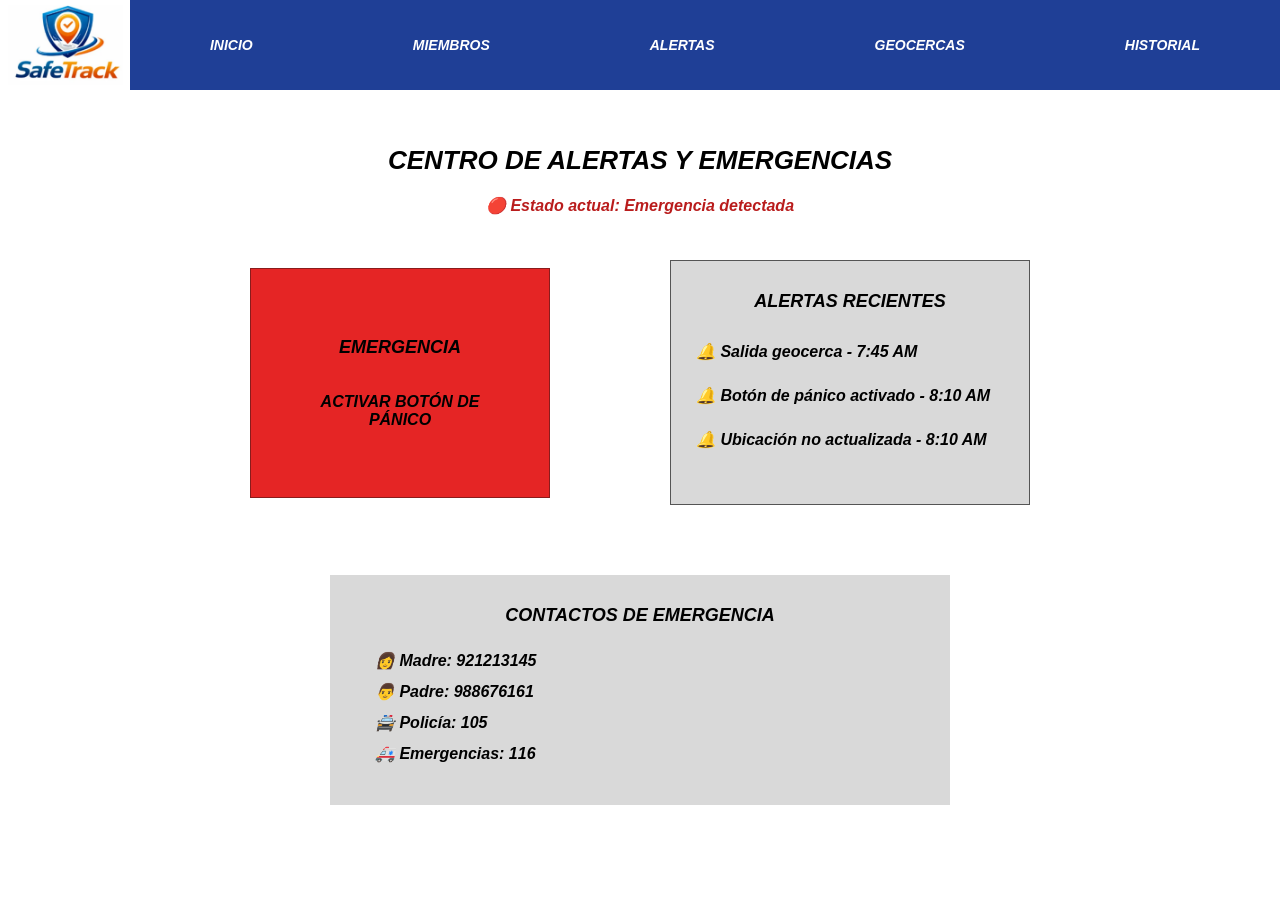
==== alertas.html @ 66469086 "Frontend SafeTrack completado" ====
<!DOCTYPE html>
<html lang="es">
<head>
  <meta charset="UTF-8">
  <meta name="viewport" content="width=device-width, initial-scale=1.0">
  <title>Alertas - SafeTrack</title>
  <link rel="stylesheet" href="styles.css">
</head>
<body>

<header class="navbar">
  <div class="logo-box">
    <img src="assets/logo-safetrack.png" alt="SafeTrack">
  </div>

  <nav class="nav-links">
    <a href="dashboard.html">INICIO</a>
    <a href="miembros.html">MIEMBROS</a>
    <a href="alertas.html">ALERTAS</a>
    <a href="geocercas.html">GEOCERCAS</a>
    <a href="historial.html">HISTORIAL</a>
  </nav>
</header>

<main class="alerts-page">

  <h1>CENTRO DE ALERTAS Y EMERGENCIAS</h1>

  <p class="emergency-status">
    🔴 Estado actual: Emergencia detectada
  </p>

  <section class="alerts-content">

    <div class="panic-card">
      <h2>EMERGENCIA</h2>
      <a href="#" class="panic-btn">ACTIVAR BOTÓN DE PÁNICO</a>
    </div>

    <div class="recent-alerts">
      <h2>ALERTAS RECIENTES</h2>

      <p>🔔 Salida geocerca - 7:45 AM</p>
      <p>🔔 Botón de pánico activado - 8:10 AM</p>
      <p>🔔 Ubicación no actualizada - 8:10 AM</p>
    </div>

  </section>

  <section class="emergency-contacts">
    <h2>CONTACTOS DE EMERGENCIA</h2>

    <p>👩 Madre: 921213145</p>
    <p>👨 Padre: 988676161</p>
    <p>🚔 Policía: 105</p>
    <p>🚑 Emergencias: 116</p>
  </section>

</main>

</body>
</html>
---- styles.css ----
* {
  margin: 0;
  padding: 0;
  box-sizing: border-box;
  font-family: Arial, Helvetica, sans-serif;
}

body {
  background: #d9d9d9;
  color: #000;
}

/* NAVBAR */

.navbar {
  height: 90px;
  background: #1f3f96;
  display: flex;
  align-items: center;
}

.logo-box {
  width: 130px;
  height: 90px;
  background: white;
  display: flex;
  align-items: center;
  justify-content: center;
}

.logo-box img {
  width: 115px;
}

.nav-links {
  flex: 1;
  display: flex;
  justify-content: space-around;
  align-items: center;
}

.nav-links a {
  color: white;
  text-decoration: none;
  font-weight: 800;
  font-size: 14px;
  font-style: italic;
}

/* LANDING */

.hero {
  background: white;
  min-height: 250px;
  display: flex;
  justify-content: center;
  align-items: center;
  gap: 80px;
  padding: 25px 40px;
}

.hero-text {
  width: 500px;
  text-align: center;
}

.hero-text h1 {
  font-size: 26px;
  font-style: italic;
  margin-bottom: 25px;
}

.hero-text p {
  font-size: 14px;
  font-weight: 700;
  font-style: italic;
  margin-bottom: 20px;
}

.btn-primary,
.btn-secondary {
  display: inline-block;
  background: #1f3f96;
  color: white;
  padding: 9px 35px;
  border-radius: 4px;
  text-decoration: none;
  font-weight: 800;
  font-size: 13px;
  font-style: italic;
  box-shadow: 0 3px 4px rgba(0, 0, 0, 0.3);
}

.phone-card {
  width: 320px;
  height: 180px;
  background: #fde7c8;
  border-radius: 90px;
  display: flex;
  align-items: center;
  justify-content: center;
  position: relative;
}

.pin {
  position: absolute;
  top: -25px;
  left: 45px;
  font-size: 42px;
}

.family-img {
  width: 260px;
  max-width: 100%;
  object-fit: contain;
}

.section {
  padding: 25px 70px;
  text-align: center;
}

.gray {
  background: #d9d9d9;
}

.gray-light {
  background: #d1d1d1;
}

.section h2,
.plans-section h2 {
  font-size: 24px;
  font-style: italic;
  margin-bottom: 25px;
}

.cards {
  display: flex;
  justify-content: center;
  gap: 55px;
}

.card {
  width: 210px;
  min-height: 120px;
  background: #d9d9d9;
  border-radius: 4px;
  padding: 20px 15px;
  box-shadow: 0 3px 4px rgba(0, 0, 0, 0.25);
}

.card .icon {
  font-size: 32px;
  margin-bottom: 10px;
}

.card h3 {
  font-size: 14px;
  font-style: italic;
  margin-bottom: 10px;
}

.card p {
  font-size: 13px;
  font-weight: 700;
  font-style: italic;
}

.plans-section {
  background: #d9d9d9;
  text-align: center;
  padding: 15px 70px 35px;
}

.plans {
  display: flex;
  justify-content: center;
  gap: 70px;
}

.plan {
  width: 330px;
  min-height: 310px;
  border: 1px solid #000;
  background: #d9d9d9;
  padding: 20px;
  text-align: left;
}

.plan h3,
.plan h4 {
  text-align: center;
  font-size: 14px;
  font-style: italic;
}

.plan ul {
  margin-top: 15px;
  padding-left: 20px;
}

.plan li {
  font-size: 13px;
  font-weight: 700;
  font-style: italic;
  margin-bottom: 13px;
}

.plan li::marker {
  content: "✓ ";
}

.plan .btn-secondary {
  margin-top: 15px;
  color: #000;
  background: transparent;
  border-bottom: 3px solid #4731ba;
  box-shadow: none;
  padding: 5px 15px;
  display: block;
  text-align: center;
}

footer {
  background: #d1d1d1;
  padding: 25px 80px;
  display: flex;
  justify-content: space-between;
  align-items: flex-start;
}

footer p,
footer li,
footer h3 {
  font-size: 14px;
  font-weight: 700;
  font-style: italic;
  margin-bottom: 8px;
}

.footer-team ul {
  padding-left: 20px;
}

/* LOGIN Y REGISTRO */

.auth-page {
  min-height: calc(100vh - 90px);
  background: white;
  display: flex;
  justify-content: center;
  align-items: flex-start;
  padding: 55px 20px;
}

.auth-card {
  width: 540px;
  background: #d9d9d9;
  border: 1px solid #555;
  border-radius: 8px;
  padding: 35px 35px 30px;
  text-align: center;
}

.auth-card h1 {
  font-size: 28px;
  font-style: italic;
  margin-bottom: 28px;
}

.auth-card label {
  display: block;
  text-align: left;
  font-size: 13px;
  font-weight: 800;
  font-style: italic;
  margin: 14px 0 6px;
}

.input-box {
  height: 44px;
  background: #c9c9c9;
  border: 1px solid #b5b5b5;
  display: flex;
  align-items: center;
  padding: 0 12px;
}

.input-box span {
  font-size: 18px;
  margin-right: 10px;
}

.input-box input {
  width: 100%;
  border: none;
  outline: none;
  background: transparent;
  font-weight: 700;
  font-style: italic;
}

.auth-button,
.auth-btn {
  display: inline-block;
  margin-top: 24px;
  background: #1f3f96;
  color: white;
  border: none;
  padding: 12px 45px;
  border-radius: 4px;
  cursor: pointer;
  font-weight: 800;
  font-size: 18px;
  font-style: italic;
  text-decoration: none;
  box-shadow: 0 3px 4px rgba(0, 0, 0, 0.3);
}

.auth-text,
.auth-link {
  margin-top: 18px;
  font-weight: 800;
  font-style: italic;
  font-size: 13px;
  text-align: center;
}

.auth-link {
  display: block;
  color: #000;
  text-decoration: none;
}

/* RESPONSIVE */

@media (max-width: 900px) {
  .navbar {
    height: auto;
    flex-direction: column;
  }

  .logo-box {
    width: 100%;
  }

  .nav-links {
    flex-wrap: wrap;
    gap: 15px;
    padding: 15px;
  }

  .hero {
    flex-direction: column;
    gap: 30px;
    padding: 30px 20px;
  }

  .hero-text {
    width: 100%;
  }

  .cards,
  .plans,
  footer {
    flex-direction: column;
    align-items: center;
  }

  .auth-card {
    width: 95%;
  }
}
/* DASHBOARD PRINCIPAL */

.dashboard-page {
    background: #f2f2f2;
    min-height: calc(100vh - 90px);
    padding: 40px;
    text-align: center;
}

.dashboard-page h1 {
    font-size: 42px;
    font-style: italic;
}

.status-active {
    font-size: 18px;
    font-weight: bold;
    margin-bottom: 30px;
}

.dashboard-grid {
    display: grid;
    grid-template-columns: repeat(2, 280px);
    gap: 25px;
    justify-content: center;
}

.dashboard-card {
    background: #d9d9d9;
    border: 1px solid #999;
    border-radius: 8px;
    padding: 40px;
    min-height: 140px;
}

.dashboard-card h3 {
    margin-bottom: 10px;
}

.quick-access {
    margin-top: 60px;
}

.quick-access h2 {
    margin-bottom: 20px;
}

.quick-btn {
    display: inline-block;
    margin: 10px;
    padding: 12px 25px;
    background: #1f3f96;
    color: white;
    text-decoration: none;
    border-radius: 5px;
    font-weight: bold;
}
.update-box{
    width:320px;
    margin:20px auto 40px;
    background:#d9d9d9;
    padding:20px;
    border-radius:5px;
    font-weight:bold;
}
/* HISTORIAL DE RUTAS */

.history-page {
  min-height: calc(100vh - 90px);
  display: grid;
  grid-template-columns: 65% 35%;
  background: white;
}

.map-area {
  position: relative;
  background-image: url("./assets/mapa.png");
  background-size: cover;
  background-position: center;
  min-height: calc(100vh - 90px);
  overflow: hidden;
}

.route-svg {
  position: absolute;
  inset: 0;
  width: 100%;
  height: 100%;
  pointer-events: none;
  z-index: 2;
}

.point {
  position: absolute;
  width: 22px;
  height: 22px;
  border-radius: 50%;
  z-index: 3;
}

.red-point {
  background: #a52a2a;
  left: 43%;
  top: 29%;
}

.green-point {
  background: #2f9e44;
  left: 63%;
  top: 58%;
}

.route-text {
  position: absolute;
  color: black;
  font-size: 12px;
  font-weight: bold;
  z-index: 4;
}

.school {
  left: 35%;
  top: 22%;
}

.home {
  left: 65%;
  top: 59%;
}

.history-panel {
  background: white;
  padding: 45px 45px;
  text-align: center;
}

.history-panel h2 {
  font-size: 20px;
  font-style: italic;
  margin-bottom: 25px;
}

.dependent {
  font-style: italic;
  font-weight: bold;
  margin-bottom: 18px;
}

.history-card {
  width: 320px;
  margin: 0 auto 25px;
  background: #d9d9d9;
  padding: 22px;
  text-align: left;
  font-style: italic;
  font-weight: bold;
}

.history-card p {
  margin-bottom: 12px;
}

.details-btn {
  display: inline-block;
  background: #1f3f96;
  color: white;
  text-decoration: none;
  padding: 14px 45px;
  border-radius: 5px;
  font-size: 22px;
  font-style: italic;
  font-weight: bold;
  box-shadow: 0 3px 4px rgba(0,0,0,0.3);
  margin-bottom: 45px;
}

.legend {
  width: 180px;
  margin: auto;
  text-align: left;
  font-style: italic;
  font-weight: bold;
  font-size: 12px;
}

.legend p {
  margin-bottom: 20px;
}

.legend-dot {
  display: inline-block;
  width: 22px;
  height: 22px;
  border-radius: 50%;
  margin-right: 12px;
  vertical-align: middle;
}

.legend-dot.green {
  background: #2f9e44;
}

.legend-dot.red {
  background: #a52a2a;
}
/* ALERTAS */

.alerts-page {
  min-height: calc(100vh - 90px);
  background: white;
  padding: 55px 80px;
  text-align: center;
}

.alerts-page h1 {
  font-size: 26px;
  font-style: italic;
  margin-bottom: 20px;
}

.emergency-status {
  color: #b91c1c;
  font-weight: 800;
  font-style: italic;
  margin-bottom: 45px;
}

.alerts-content {
  display: flex;
  justify-content: center;
  gap: 120px;
  align-items: center;
  margin-bottom: 70px;
}

.panic-card {
  width: 300px;
  height: 230px;
  background: #e52525;
  border: 1px solid #8a1c1c;
  display: flex;
  flex-direction: column;
  justify-content: center;
  align-items: center;
  gap: 35px;
}

.panic-card h2 {
  font-size: 18px;
  font-style: italic;
}

.panic-btn {
  color: black;
  text-decoration: none;
  font-weight: 800;
  font-style: italic;
  width: 190px;
}

.recent-alerts {
  width: 360px;
  min-height: 230px;
  background: #d9d9d9;
  border: 1px solid #555;
  padding: 30px 25px;
  text-align: left;
}

.recent-alerts h2 {
  text-align: center;
  font-size: 18px;
  font-style: italic;
  margin-bottom: 30px;
}

.recent-alerts p {
  font-weight: 800;
  font-style: italic;
  margin-bottom: 25px;
}

.emergency-contacts {
  width: 620px;
  background: #d9d9d9;
  margin: auto;
  padding: 30px 45px;
  text-align: left;
}

.emergency-contacts h2 {
  text-align: center;
  font-size: 18px;
  font-style: italic;
  margin-bottom: 25px;
}

.emergency-contacts p {
  font-weight: 800;
  font-style: italic;
  margin-bottom: 12px;
}
/* GEOCERCAS */

.geofence-page {
  min-height: calc(100vh - 90px);
  background: white;
  padding: 40px 70px;
  text-align: center;
}

.geofence-page h1 {
  font-size: 30px;
  font-style: italic;
  margin-bottom: 20px;
}

.safe-status {
  color: #166534;
  font-weight: 800;
  font-style: italic;
  margin-bottom: 35px;
}

.geofence-content {
  display: flex;
  justify-content: center;
  align-items: center;
  gap: 55px;
  margin-bottom: 45px;
}

.geofence-map {
  width: 720px;
  height: 430px;
  position: relative;
  background-image: url("./assets/mapa.png");
  background-size: cover;
  background-position: center;
  overflow: hidden;
  border: 1px solid #333;
}

.geofence-map::before {
  content: "";
  position: absolute;
  inset: 0;
  background: rgba(10, 20, 30, 0.45);
}

.geo-circle {
  position: absolute;
  border-radius: 50%;
  border: 3px solid rgba(59, 130, 246, 0.9);
  background: rgba(59, 130, 246, 0.18);
  z-index: 2;
}

.geo-home {
  width: 150px;
  height: 150px;
  left: 390px;
  top: 230px;
}

.geo-school {
  width: 180px;
  height: 180px;
  left: 290px;
  top: 110px;
}

.geo-red {
  left: 370px;
  top: 190px;
  z-index: 3;
}

.geo-green {
  left: 465px;
  top: 300px;
  z-index: 3;
}

.geo-label {
  position: absolute;
  color: white;
  font-weight: bold;
  font-size: 14px;
  z-index: 4;
}

.home-label {
  left: 500px;
  top: 325px;
}

.school-label {
  left: 350px;
  top: 155px;
}

.geofence-panel {
  width: 390px;
  min-height: 310px;
  background: #d9d9d9;
  padding: 45px 30px;
  text-align: center;
}

.geofence-panel h2 {
  font-size: 20px;
  font-style: italic;
  margin-bottom: 40px;
}

.geofence-item {
  margin-bottom: 40px;
  font-weight: 800;
  font-style: italic;
}

.geofence-item h3 {
  font-size: 18px;
  margin-bottom: 8px;
}

.new-geofence-btn {
  display: inline-block;
  background: #1f3f96;
  color: white;
  padding: 16px 60px;
  text-decoration: none;
  border-radius: 5px;
  font-weight: 800;
  font-style: italic;
  box-shadow: 0 3px 4px rgba(0,0,0,0.3);
}
/* MIEMBROS */

.members-page {
  min-height: calc(100vh - 90px);
  background: white;
  padding: 55px 80px;
  text-align: center;
}

.members-page h1 {
  font-size: 30px;
  font-style: italic;
  margin-bottom: 35px;
}

.members-total {
  font-weight: 800;
  font-style: italic;
  text-align: left;
  max-width: 900px;
  margin: 0 auto 35px;
}

.members-grid {
  max-width: 850px;
  margin: 0 auto 45px;
  display: grid;
  grid-template-columns: repeat(2, 260px);
  gap: 55px 120px;
  justify-content: center;
}

.member-card {
  min-height: 150px;
  background: #d9d9d9;
  padding: 30px 20px;
  display: flex;
  flex-direction: column;
  justify-content: center;
  font-weight: 800;
  font-style: italic;
}

.member-card h2 {
  font-size: 18px;
  margin-bottom: 18px;
}

.member-card p {
  margin-bottom: 8px;
}

.add-member-btn {
  display: inline-block;
  background: #1f3f96;
  color: white;
  padding: 15px 45px;
  text-decoration: none;
  border-radius: 5px;
  font-weight: 800;
  font-style: italic;
  box-shadow: 0 3px 4px rgba(0,0,0,0.3);
}
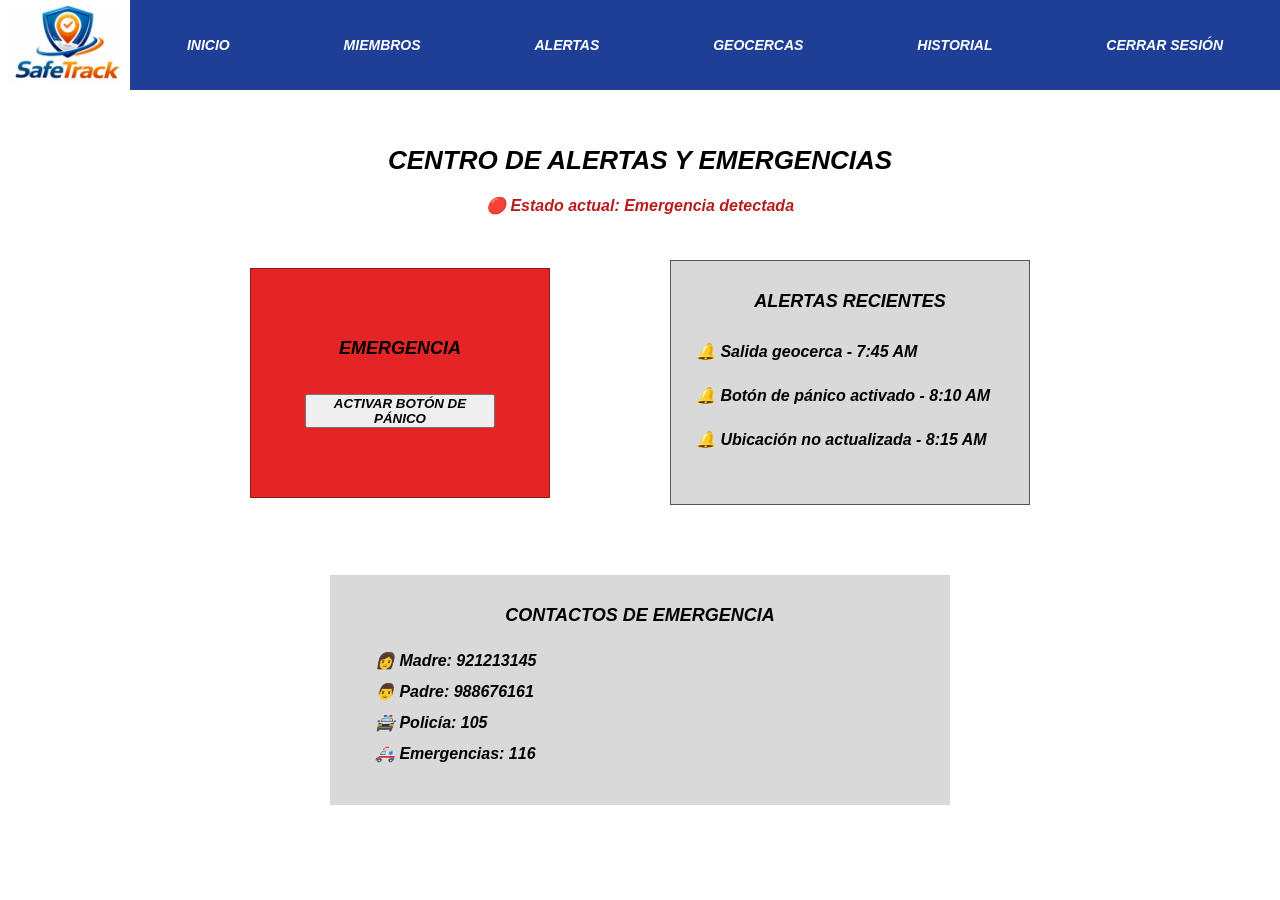
==== commit 0d261702: "Avance integracion frontend backend" ====
--- a/alertas.html
+++ b/alertas.html
@@ -19,6 +19,7 @@
     <a href="alertas.html">ALERTAS</a>
     <a href="geocercas.html">GEOCERCAS</a>
     <a href="historial.html">HISTORIAL</a>
+    <a href="#" id="logoutButton">CERRAR SESIÓN</a>
   </nav>
 </header>
 
@@ -34,7 +35,11 @@
 
     <div class="panic-card">
       <h2>EMERGENCIA</h2>
-      <a href="#" class="panic-btn">ACTIVAR BOTÓN DE PÁNICO</a>
+
+      <button id="panicButton" class="panic-btn">
+        ACTIVAR BOTÓN DE PÁNICO
+      </button>
+
     </div>
 
     <div class="recent-alerts">
@@ -42,7 +47,7 @@
 
       <p>🔔 Salida geocerca - 7:45 AM</p>
       <p>🔔 Botón de pánico activado - 8:10 AM</p>
-      <p>🔔 Ubicación no actualizada - 8:10 AM</p>
+      <p>🔔 Ubicación no actualizada - 8:15 AM</p>
     </div>
 
   </section>
@@ -58,5 +63,7 @@
 
 </main>
 
+<script src="script.js"></script>
+
 </body>
 </html>
--- a/styles.css
+++ b/styles.css
@@ -872,4 +872,10 @@
   font-weight: 800;
   font-style: italic;
   box-shadow: 0 3px 4px rgba(0,0,0,0.3);
+}
+.welcome-user {
+  font-size: 16px;
+  font-weight: 800;
+  font-style: italic;
+  margin-bottom: 15px;
 }
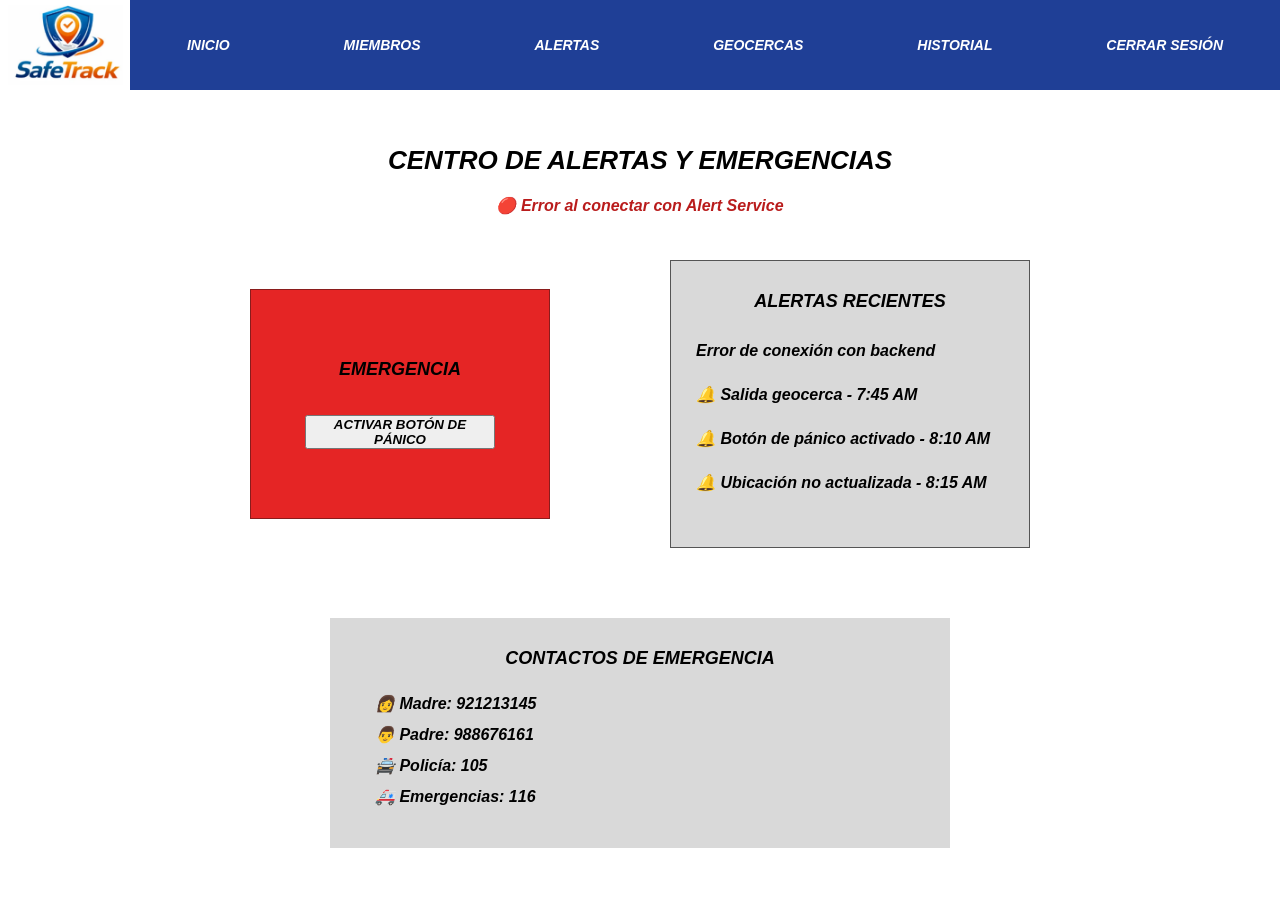
==== commit b68deea6: "Conectar alertas geocercas historial y miembros" ====
--- a/alertas.html
+++ b/alertas.html
@@ -27,8 +27,8 @@
 
   <h1>CENTRO DE ALERTAS Y EMERGENCIAS</h1>
 
-  <p class="emergency-status">
-    🔴 Estado actual: Emergencia detectada
+  <p class="emergency-status" id="alertStatus">
+    🔴 Consultando estado de alertas...
   </p>
 
   <section class="alerts-content">
@@ -39,12 +39,12 @@
       <button id="panicButton" class="panic-btn">
         ACTIVAR BOTÓN DE PÁNICO
       </button>
-
     </div>
 
     <div class="recent-alerts">
       <h2>ALERTAS RECIENTES</h2>
 
+      <p id="backendAlertMessage">Cargando alertas desde el backend...</p>
       <p>🔔 Salida geocerca - 7:45 AM</p>
       <p>🔔 Botón de pánico activado - 8:10 AM</p>
       <p>🔔 Ubicación no actualizada - 8:15 AM</p>
@@ -64,6 +64,5 @@
 </main>
 
 <script src="script.js"></script>
-
 </body>
 </html>
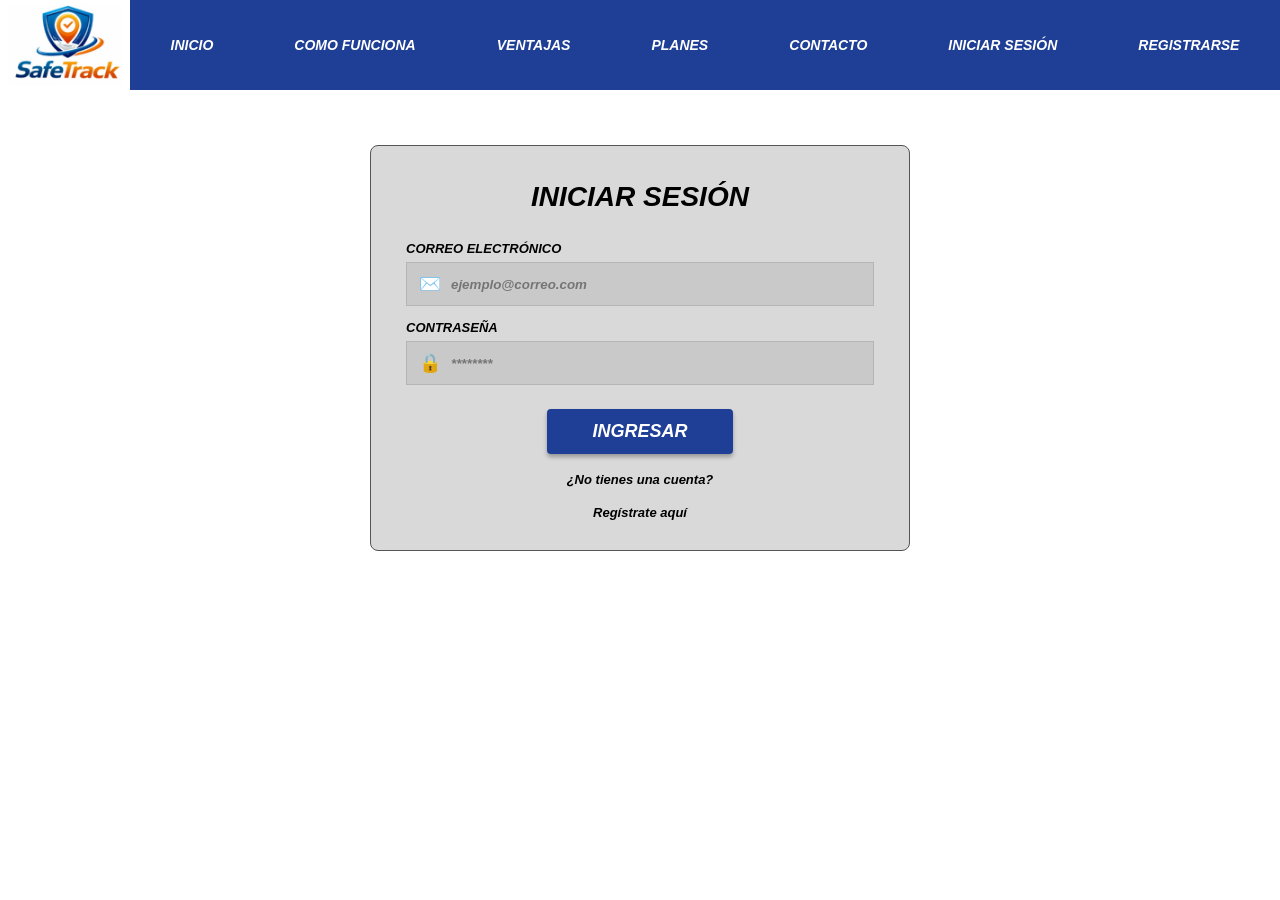
==== commit f7279bdb: "Mejoras dashboard, miembros y alertas" ====
--- a/alertas.html
+++ b/alertas.html
@@ -42,13 +42,12 @@
     </div>
 
     <div class="recent-alerts">
-      <h2>ALERTAS RECIENTES</h2>
+  <h2>ALERTAS RECIENTES</h2>
 
-      <p id="backendAlertMessage">Cargando alertas desde el backend...</p>
-      <p>🔔 Salida geocerca - 7:45 AM</p>
-      <p>🔔 Botón de pánico activado - 8:10 AM</p>
-      <p>🔔 Ubicación no actualizada - 8:15 AM</p>
-    </div>
+  <div id="alertsList">
+    <p>Cargando alertas desde Railway...</p>
+  </div>
+</div>
 
   </section>
 
--- a/styles.css
+++ b/styles.css
@@ -878,4 +878,57 @@
   font-weight: 800;
   font-style: italic;
   margin-bottom: 15px;
+}
+.add-member-form {
+  max-width: 500px;
+  margin: 20px auto 0;
+  background: #d9d9d9;
+  padding: 25px;
+  text-align: center;
+}
+
+.add-member-form h2 {
+  font-size: 20px;
+  font-style: italic;
+  margin-bottom: 20px;
+}
+
+.add-member-form input {
+  display: block;
+  width: 100%;
+  height: 40px;
+  margin-bottom: 15px;
+  padding: 0 12px;
+  border: 1px solid #999;
+  background: #f2f2f2;
+}
+
+#memberMessage {
+  margin-top: 15px;
+  font-weight: bold;
+  font-style: italic;
+}
+.add-member-form select {
+  display: block;
+  width: 100%;
+  height: 40px;
+  margin-bottom: 15px;
+  padding: 0 12px;
+  border: 1px solid #999;
+  background: #f2f2f2;
+}
+#historyMap {
+  width: 100%;
+  height: calc(100vh - 90px);
+}
+#geofenceMap {
+  width: 100%;
+  height: 100%;
+}
+.delete-member-btn {
+  margin-top: 10px;
+  padding: 8px 12px;
+  border: none;
+  border-radius: 8px;
+  cursor: pointer;
 }
